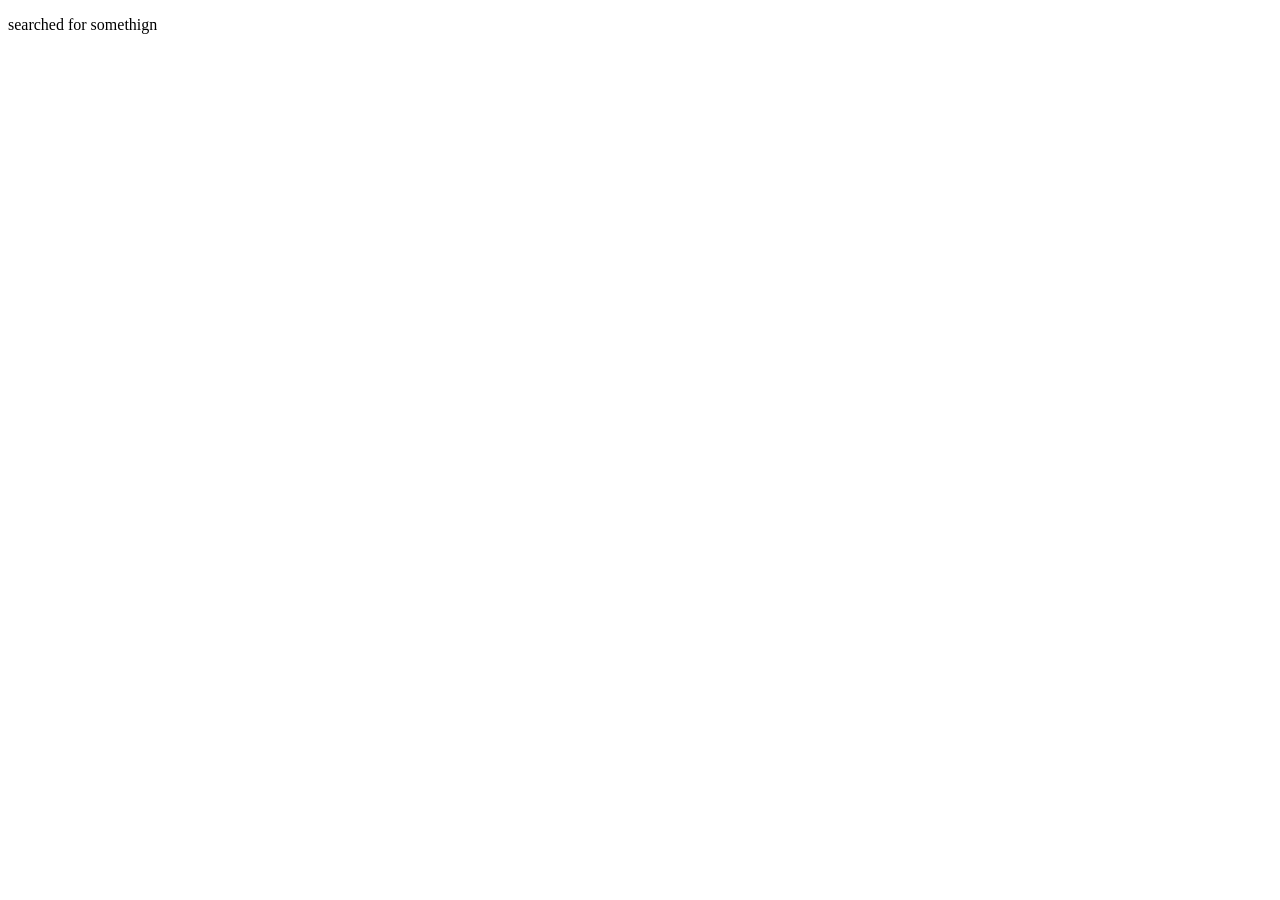
==== pages/search.html @ c00b24aa "API calls handled" ====
<!DOCTYPE html>
<html lang="en">
<head>
    <meta charset="UTF-8">
    <meta name="viewport" content="width=device-width, initial-scale=1.0">
    <title>Search Result</title>
</head>
<body>
    <p> searched for somethign </p>
</body>
</html>
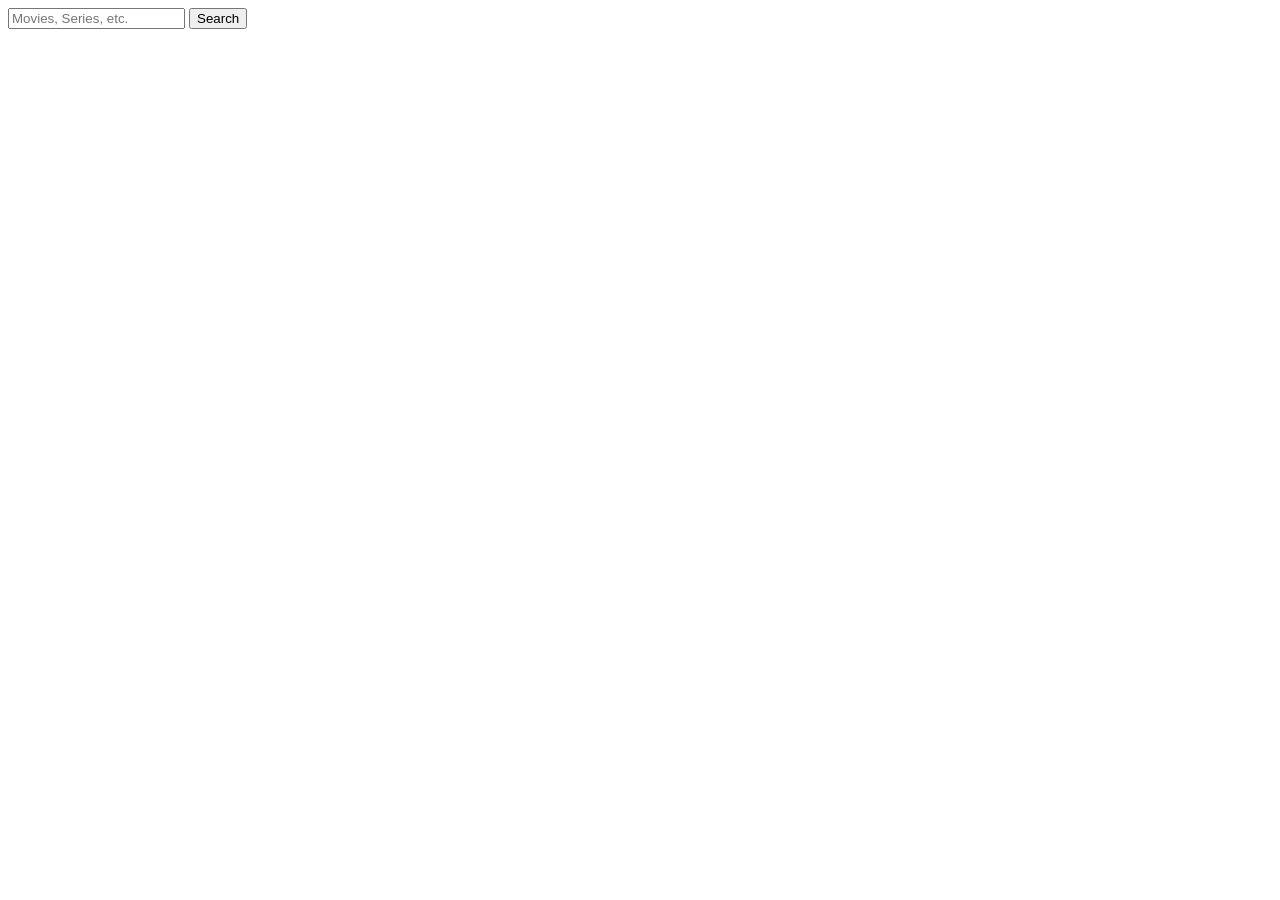
==== commit 2a3b7272: "barebones html templete implemented" ====
--- a/pages/search.html
+++ b/pages/search.html
@@ -1,11 +1,53 @@
 <!DOCTYPE html>
 <html lang="en">
+
 <head>
     <meta charset="UTF-8">
     <meta name="viewport" content="width=device-width, initial-scale=1.0">
-    <title>Search Result</title>
+    <title>Movie Search</title>
+    <script defer type="module" src="../assets/js/main.js"></script>
+    <link rel="stylesheet" href="../assets/css/style.css">
 </head>
+
 <body>
-    <p> searched for somethign </p>
+    <nav>
+        <search class="searchEngine">
+            <form action="./pages/search.html" method="GET">
+                <input type="search" name="searchInput" placeholder="Movies, Series, etc." required minlength="1"
+                    autocomplete="off" />
+                <button type="submit"> Search </button>
+            </form>
+        </search>
+    </nav>
+    <main class="searchResults">
+
+    </main>
+
+    <template id="movie-card-template">
+        <!-- Implicit landmark: no broken ID reference needed -->
+        <article class="movie-card">
+
+            <!-- Poster Container with Intrinsic Aspect Ratio & Zero-Latency SVG -->
+            <div class="movie-card__poster-wrapper">
+                <img class="movie-card__poster"
+                    src="data:image/svg+xml;charset=UTF-8,%3Csvg%20xmlns%3D%22http%3A%2F%2Fwww.w3.org%2F2000%2Fsvg%22%20viewBox%3D%220%200%20300%20450%22%20width%3D%22300%22%20height%3D%22450%22%3E%3Crect%20width%3D%22100%25%22%20height%3D%22100%25%22%20fill%3D%22%232a2a2a%22%2F%3E%3Ctext%20x%3D%2250%25%22%20y%3D%2250%25%22%20fill%3D%22%23888888%22%20font-family%3D%22sans-serif%22%20font-size%3D%2218%22%20text-anchor%3D%22middle%22%20dy%3D%22.3em%22%3ENo%20Poster%20Available%3C%2Ftext%3E%3C%2Fsvg%3E"
+                    alt="Movie poster" loading="lazy" decoding="async" width="300" />
+            </div>
+
+            <!-- Metadata Section -->
+            <div class="movie-card__content">
+                <h3 class="movie-card__title">Untitled Movie</h3>
+
+                <p class="movie-card__meta">
+                    <span class="movie-card__meta-label">Released:</span>
+                    <!-- No empty datetime attribute by default -->
+                    <time class="movie-card__year">Year Unknown</time>
+                </p>
+            </div>
+
+        </article>
+    </template>
+
 </body>
+
 </html>
